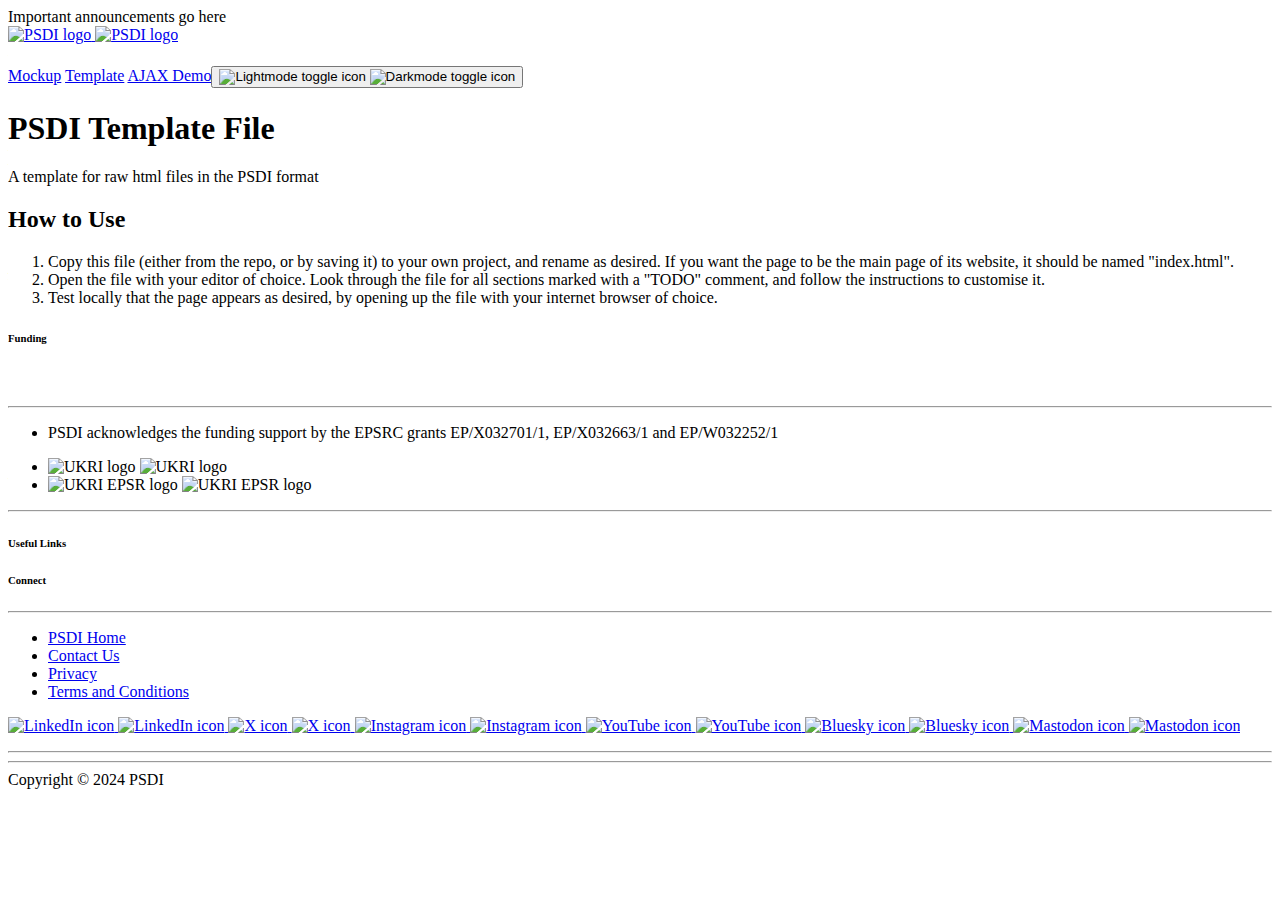
==== ajax.html @ 7d53227e "Implement AJAX solution for common header/footer in demo" ====
<!DOCTYPE html>
<html lang="en">

<head>
  <meta charset="UTF-8">
  <meta name="viewport" content="width=device-width, initial-scale=1.0">
  <link rel="icon" type="image/x-icon" href="https://psdi-uk.github.io/css-template/images/logo.svg">
  <link href="https://fonts.googleapis.com/css?family=Lato:400" rel="stylesheet" type="text/css">
  <link href="https://fonts.googleapis.com/css?family=Open+Sans+Condensed:700" rel="stylesheet" type="text/css">
  <link href="https://fonts.googleapis.com/css?family=Open+Sans:400" rel="stylesheet" type="text/css">
  <link href="https://fonts.googleapis.com/css?family=Lexend:400" rel="stylesheet" type="text/css">
  <link rel="stylesheet" href="https://psdi-uk.github.io/css-template/psdi-common.css">
  <script src="https://ajax.googleapis.com/ajax/libs/jquery/3.6.3/jquery.min.js"></script>
  <script src="https://psdi-uk.github.io/css-template/psdi-common.js" type="module"></script>
  <script type="module" defer>
    import { connectModeToggleButton } from 'https://psdi-uk.github.io/css-template/psdi-common.js';
    connectModeToggleButton();
  </script>
  <title>PSDI AJAX Demonstration</title>
</head>

<body>
  <div class="announcementBar_mb4j" role="banner">
    <div class="max-width-box announcementBarContent_xLdY">Important announcements go here</div>
  </div>

  <header class="header" id="psdi-header"></header>
  <script type="module">
    import { addHeaderLinks } from './psdi-common.js';
    $("#psdi-header").load("psdi-common-header.html",
      function (response, status, xhr) {
        if (status != "error") {
          addHeaderLinks();
        }
      });
  </script>

  <div class="hero">
    <div class="max-width-box">
      <h1 class="hero__title">PSDI Template File</h1>
      <p class="hero__subtitle">A template for raw html files in the PSDI format</p>
    </div>
  </div>

  <div class="body-panel">
    <div class="max-width-box">

      <div class="delete-this-block">
        <h2>How to Use</h2>
        <ol>
          <li>Copy this file (either from the repo, or by saving it) to your own project, and rename as desired. If you
            want the page to be the main page of its website, it should be named "index.html".</li>
          <li>Open the file with your editor of choice. Look through the file for all sections marked with
            a "TODO" comment, and follow the instructions to customise it.</li>
          <li>Test locally that the page appears as desired, by opening up the file with your internet browser of
            choice.</li>
        </ol>
      </div>

    </div>
  </div>

  <div class="secondary">
    <div class="max-width-box">

    </div>
  </div>

  <footer class="footer" id="psdi-footer"></footer>
  <script>
    $("#psdi-footer").load("psdi-common-footer.html");
  </script>

</body>

</html>
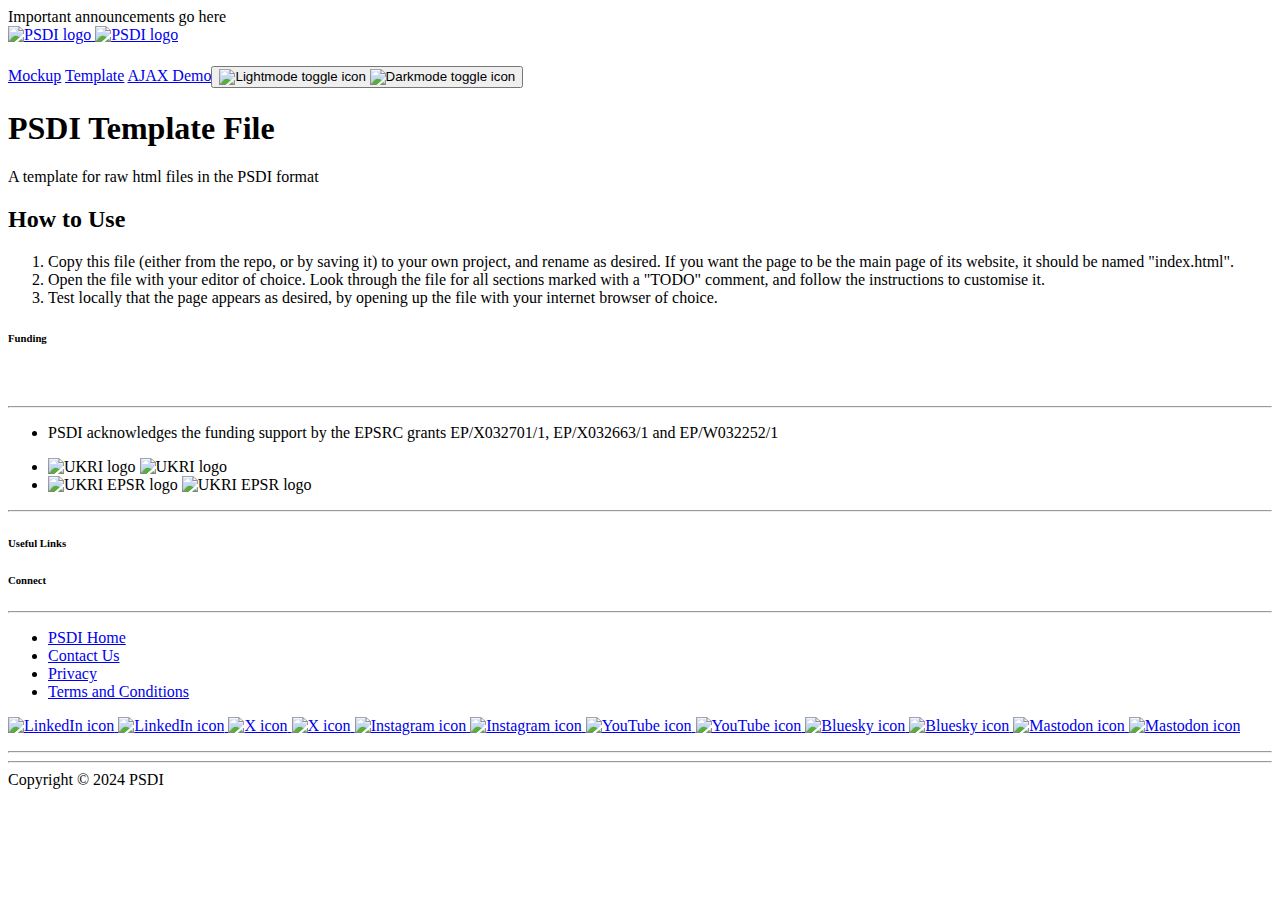
==== commit 708e6bcb: "Properly connect color mode toggle" ====
--- a/ajax.html
+++ b/ajax.html
@@ -12,10 +12,6 @@
   <link rel="stylesheet" href="https://psdi-uk.github.io/css-template/psdi-common.css">
   <script src="https://ajax.googleapis.com/ajax/libs/jquery/3.6.3/jquery.min.js"></script>
   <script src="https://psdi-uk.github.io/css-template/psdi-common.js" type="module"></script>
-  <script type="module" defer>
-    import { connectModeToggleButton } from 'https://psdi-uk.github.io/css-template/psdi-common.js';
-    connectModeToggleButton();
-  </script>
   <title>PSDI AJAX Demonstration</title>
 </head>
 
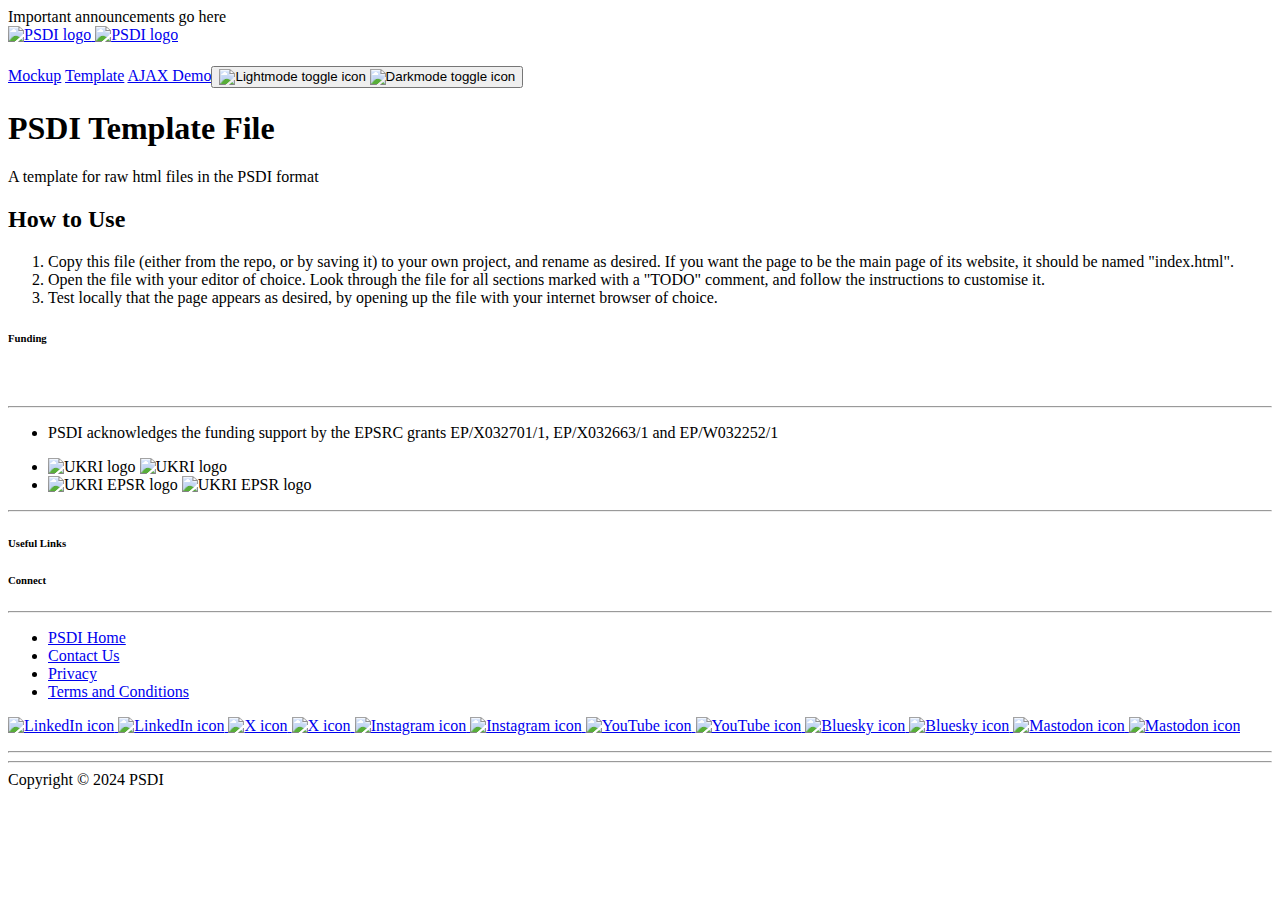
==== commit 55412aac: "Move more code to common JS file" ====
--- a/ajax.html
+++ b/ajax.html
@@ -11,7 +11,7 @@
   <link href="https://fonts.googleapis.com/css?family=Lexend:400" rel="stylesheet" type="text/css">
   <link rel="stylesheet" href="https://psdi-uk.github.io/css-template/psdi-common.css">
   <script src="https://ajax.googleapis.com/ajax/libs/jquery/3.6.3/jquery.min.js"></script>
-  <script src="https://psdi-uk.github.io/css-template/psdi-common.js" type="module"></script>
+  <script src="./psdi-common.js" type="module"></script>
   <title>PSDI AJAX Demonstration</title>
 </head>
 
@@ -21,15 +21,6 @@
   </div>
 
   <header class="header" id="psdi-header"></header>
-  <script type="module">
-    import { addHeaderLinks } from './psdi-common.js';
-    $("#psdi-header").load("psdi-common-header.html",
-      function (response, status, xhr) {
-        if (status != "error") {
-          addHeaderLinks();
-        }
-      });
-  </script>
 
   <div class="hero">
     <div class="max-width-box">
@@ -63,9 +54,6 @@
   </div>
 
   <footer class="footer" id="psdi-footer"></footer>
-  <script>
-    $("#psdi-footer").load("psdi-common-footer.html");
-  </script>
 
 </body>
 
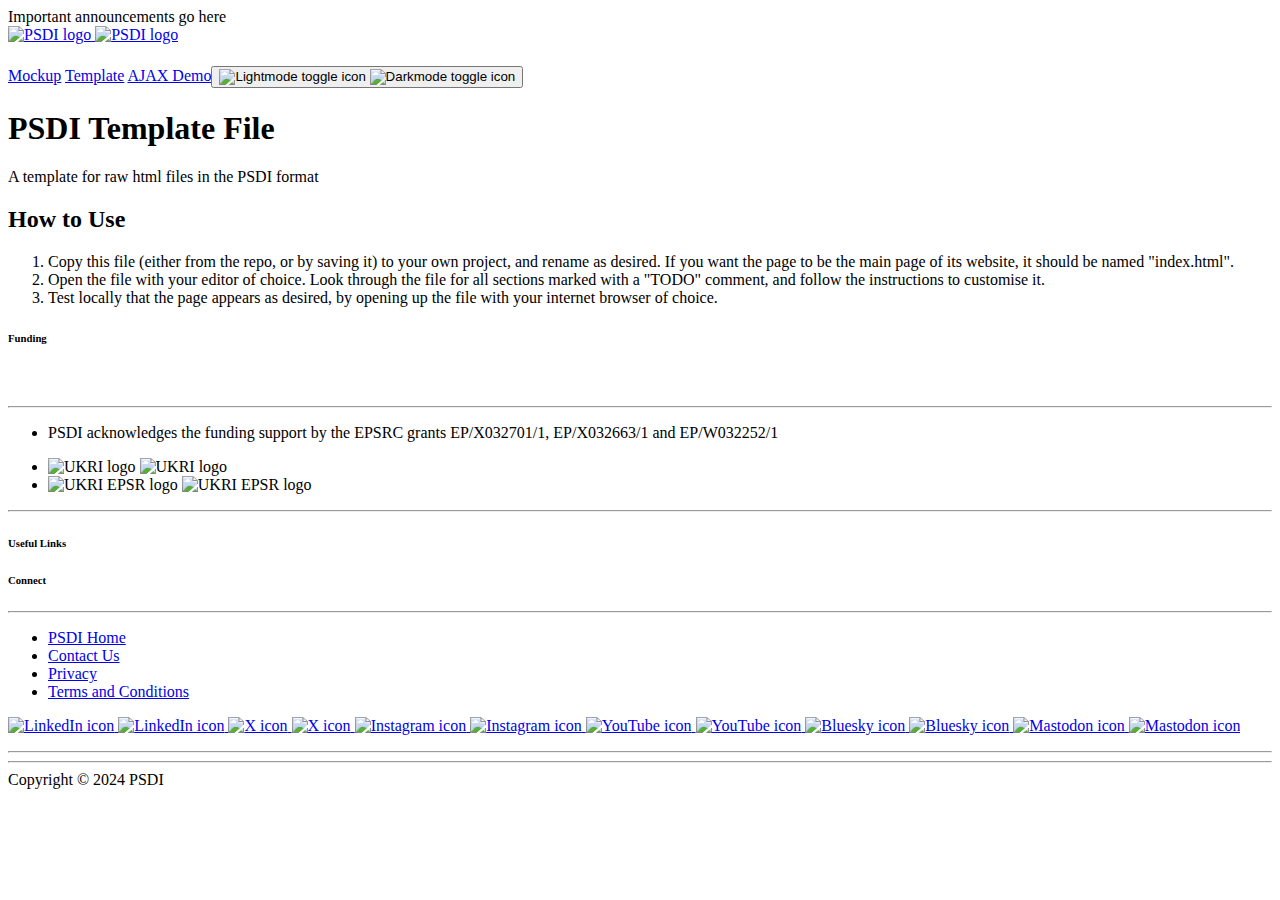
==== commit 98e55ae5: "Add a screen cover to hide loading" ====
--- a/ajax.html
+++ b/ajax.html
@@ -16,6 +16,10 @@
 </head>
 
 <body>
+
+  <!-- Cover to hide element loading and make page transitions seem smoother -->
+  <div id="cover"></div>
+
   <div class="announcementBar_mb4j" role="banner">
     <div class="max-width-box announcementBarContent_xLdY">Important announcements go here</div>
   </div>
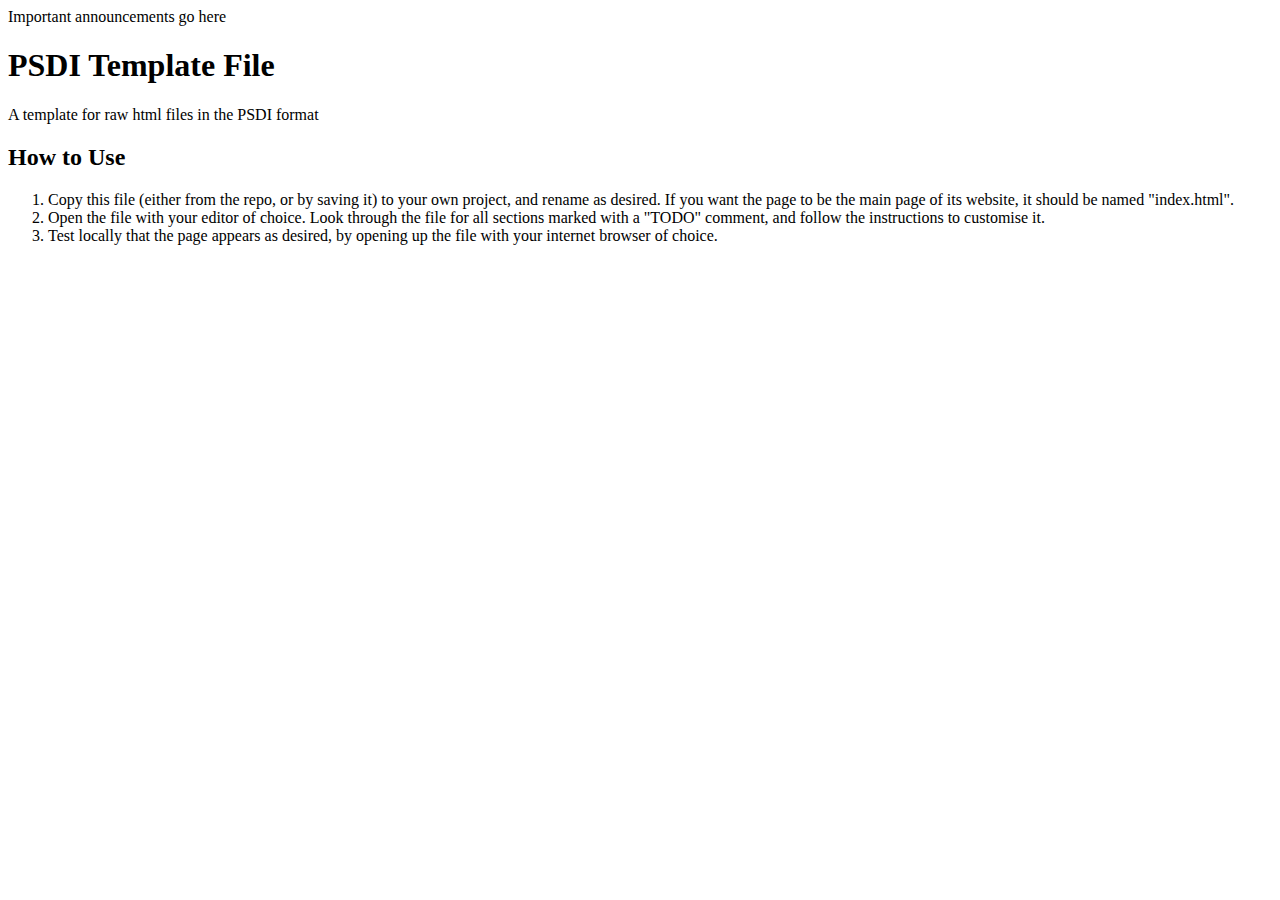
==== commit 443f86ba: "Use full link" ====
--- a/ajax.html
+++ b/ajax.html
@@ -11,7 +11,7 @@
   <link href="https://fonts.googleapis.com/css?family=Lexend:400" rel="stylesheet" type="text/css">
   <link rel="stylesheet" href="https://psdi-uk.github.io/css-template/psdi-common.css">
   <script src="https://ajax.googleapis.com/ajax/libs/jquery/3.6.3/jquery.min.js"></script>
-  <script src="./psdi-common.js" type="module"></script>
+  <script src="https://psdi-uk.github.io/css-template/psdi-common.js" type="module"></script>
   <title>PSDI AJAX Demonstration</title>
 </head>
 
